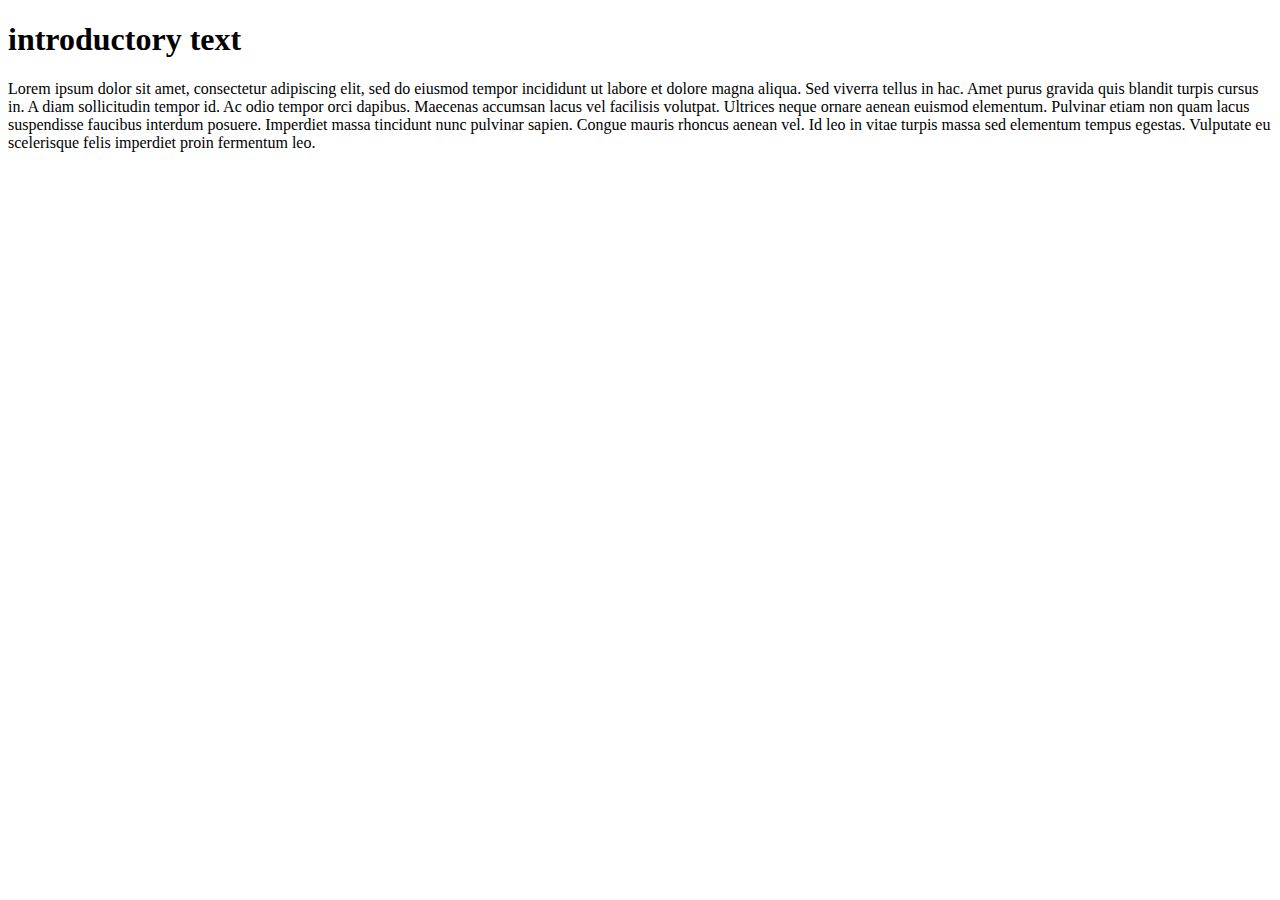
==== FED1SudioProject/index.html @ 3a0d4254 "Initial commit to github" ====
﻿<!DOCTYPE html>
<html>
<head>
    <meta charset="utf-8" />
    <title></title>
</head>
<body>
    <h1>introductory text</h1>
    <p>Lorem ipsum dolor sit amet, consectetur adipiscing elit, sed do eiusmod tempor incididunt ut labore et dolore magna aliqua. Sed viverra tellus in hac. Amet purus gravida quis blandit turpis cursus in. A diam sollicitudin tempor id. Ac odio tempor orci dapibus. Maecenas accumsan lacus vel facilisis volutpat. Ultrices neque ornare aenean euismod elementum. Pulvinar etiam non quam lacus suspendisse faucibus interdum posuere. Imperdiet massa tincidunt nunc pulvinar sapien. Congue mauris rhoncus aenean vel. Id leo in vitae turpis massa sed elementum tempus egestas. Vulputate eu scelerisque felis imperdiet proin fermentum leo.</p>
</body>
</html>
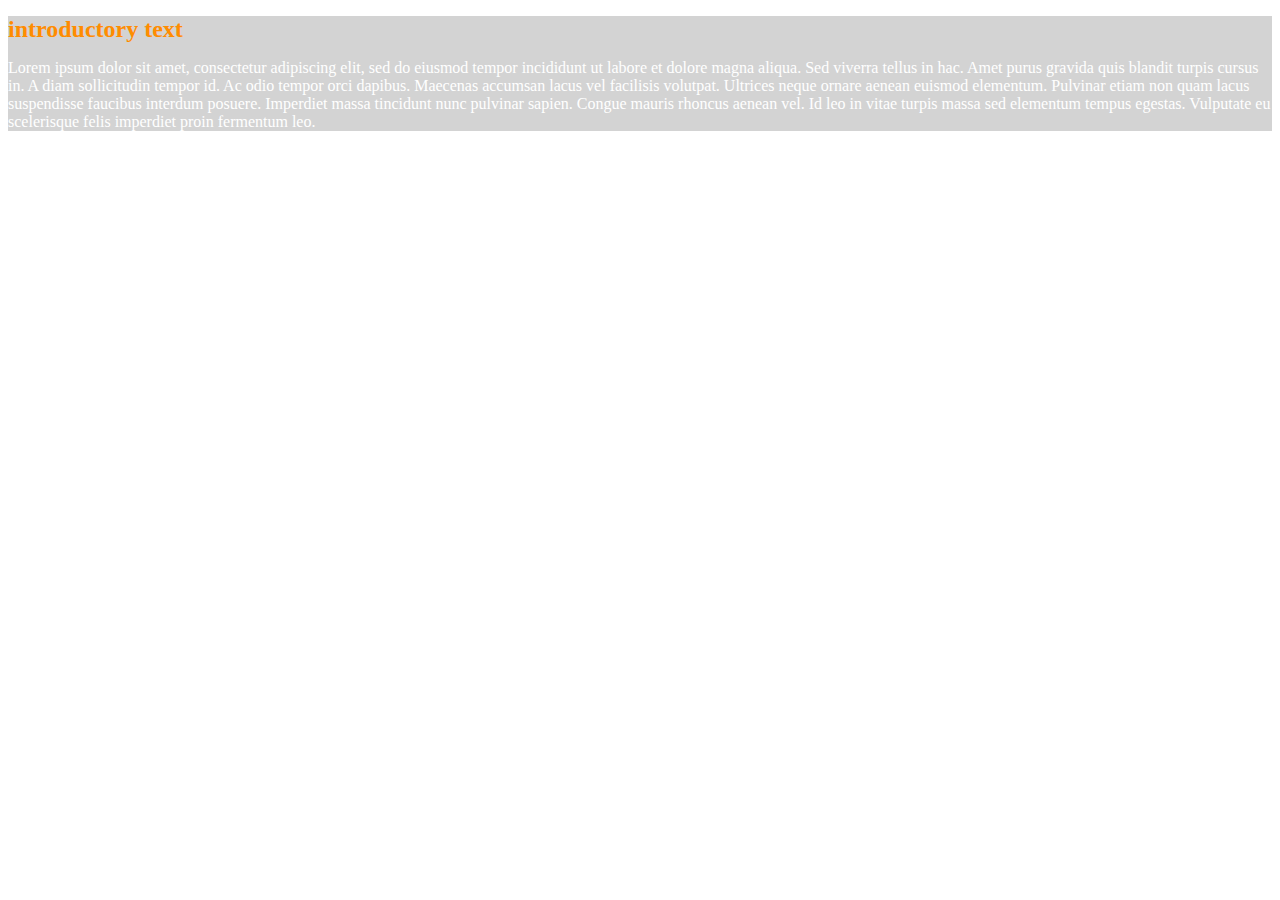
==== commit 9121999c: "Commit for style of html pages." ====
--- a/FED1SudioProject/index.html
+++ b/FED1SudioProject/index.html
@@ -3,9 +3,13 @@
 <head>
     <meta charset="utf-8" />
     <title></title>
+
+    <link href="custom.css" rel="stylesheet" />
 </head>
 <body>
-    <h1>introductory text</h1>
-    <p>Lorem ipsum dolor sit amet, consectetur adipiscing elit, sed do eiusmod tempor incididunt ut labore et dolore magna aliqua. Sed viverra tellus in hac. Amet purus gravida quis blandit turpis cursus in. A diam sollicitudin tempor id. Ac odio tempor orci dapibus. Maecenas accumsan lacus vel facilisis volutpat. Ultrices neque ornare aenean euismod elementum. Pulvinar etiam non quam lacus suspendisse faucibus interdum posuere. Imperdiet massa tincidunt nunc pulvinar sapien. Congue mauris rhoncus aenean vel. Id leo in vitae turpis massa sed elementum tempus egestas. Vulputate eu scelerisque felis imperdiet proin fermentum leo.</p>
+    <main>
+         <h1>introductory text</h1>
+            <p>Lorem ipsum dolor sit amet, consectetur adipiscing elit, sed do eiusmod tempor incididunt ut labore et dolore magna aliqua. Sed viverra tellus in hac. Amet purus gravida quis blandit turpis cursus in. A diam sollicitudin tempor id. Ac odio tempor orci dapibus. Maecenas accumsan lacus vel facilisis volutpat. Ultrices neque ornare aenean euismod elementum. Pulvinar etiam non quam lacus suspendisse faucibus interdum posuere. Imperdiet massa tincidunt nunc pulvinar sapien. Congue mauris rhoncus aenean vel. Id leo in vitae turpis massa sed elementum tempus egestas. Vulputate eu scelerisque felis imperdiet proin fermentum leo.</p>
+    </main>
 </body>
 </html>--- a/FED1SudioProject/custom.css
+++ b/FED1SudioProject/custom.css
@@ -0,0 +1,21 @@
+﻿body {
+}
+
+head {
+    background-color: darkgray;
+}
+
+main {
+    background-color: lightgray;
+}
+
+h1 {
+    color: darkorange;
+    font-size: 24px;
+}
+
+p {
+    color: white;
+    background-color: lightgray;
+}
+
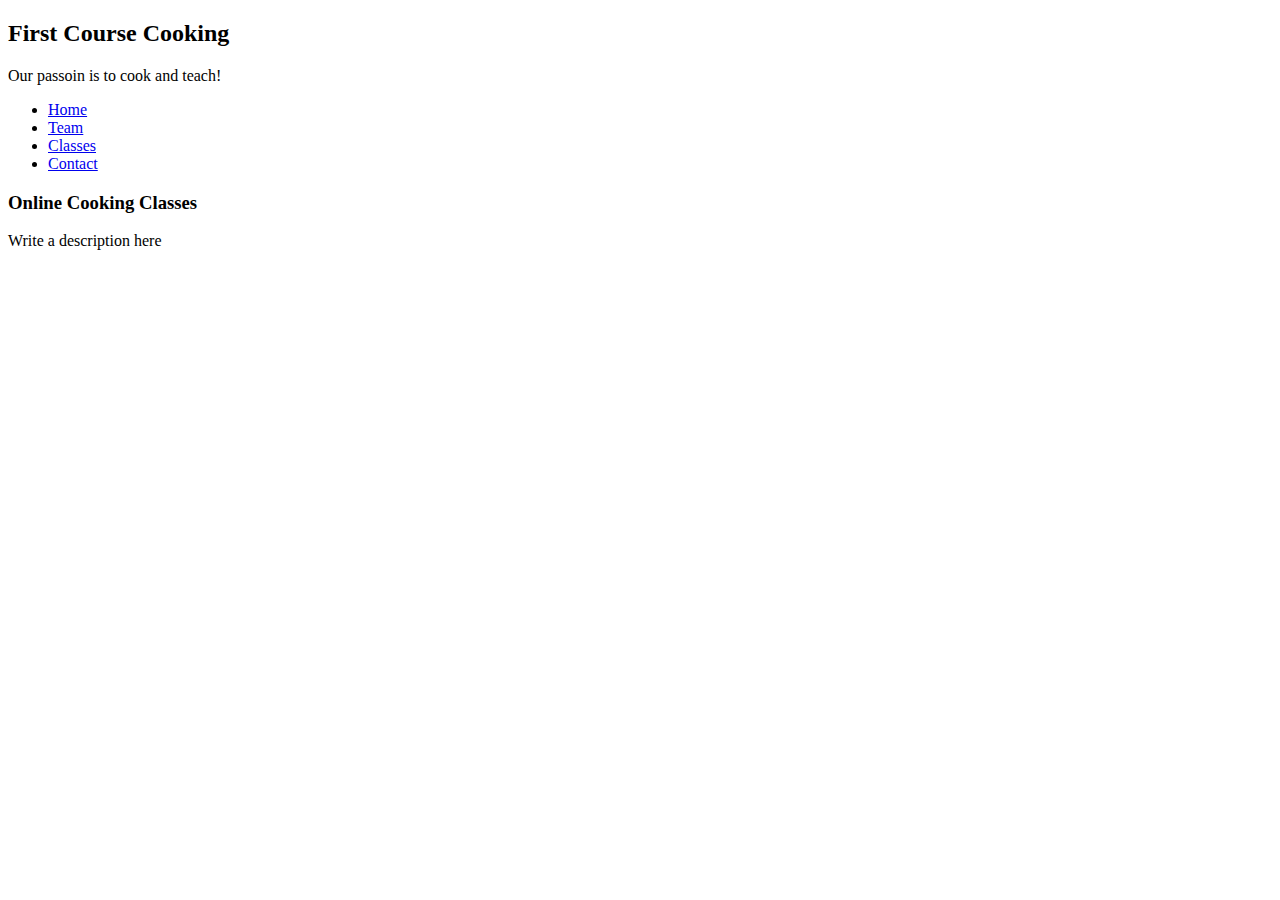
==== commit cface072: "initial commit" ====
--- a/FED1SudioProject/index.html
+++ b/FED1SudioProject/index.html
@@ -2,14 +2,36 @@
 <html>
 <head>
     <meta charset="utf-8" />
-    <title></title>
+    <title>First Course Cooking</title>
 
     <link href="custom.css" rel="stylesheet" />
 </head>
 <body>
+        <header>
+            <div id="headerOverlay">
+                <h2>First Course Cooking</h2>
+                <p>Our passoin is to cook and teach!</p>
+            </div>
+        </header>
+        <nav>
+            <ul>
+                <li>
+                    <a href="index.html">Home</a>
+                </li>
+                <li>
+                    <a href="Team.html">Team</a>
+                </li>
+                <li>
+                    <a href="Classes.html">Classes</a>
+                </li>
+                <li>
+                    <a href="Contact.html">Contact</a>
+                </li>
+            </ul>
+        </nav>
     <main>
-         <h1>introductory text</h1>
-            <p>Lorem ipsum dolor sit amet, consectetur adipiscing elit, sed do eiusmod tempor incididunt ut labore et dolore magna aliqua. Sed viverra tellus in hac. Amet purus gravida quis blandit turpis cursus in. A diam sollicitudin tempor id. Ac odio tempor orci dapibus. Maecenas accumsan lacus vel facilisis volutpat. Ultrices neque ornare aenean euismod elementum. Pulvinar etiam non quam lacus suspendisse faucibus interdum posuere. Imperdiet massa tincidunt nunc pulvinar sapien. Congue mauris rhoncus aenean vel. Id leo in vitae turpis massa sed elementum tempus egestas. Vulputate eu scelerisque felis imperdiet proin fermentum leo.</p>
+        <h3>Online Cooking Classes</h3>
+        <p>Write a description here</p>
     </main>
 </body>
 </html>--- a/FED1SudioProject/custom.css
+++ b/FED1SudioProject/custom.css
@@ -1,21 +1 @@
-﻿body {
-}
-
-head {
-    background-color: darkgray;
-}
-
-main {
-    background-color: lightgray;
-}
-
-h1 {
-    color: darkorange;
-    font-size: 24px;
-}
-
-p {
-    color: white;
-    background-color: lightgray;
-}
-
+﻿
